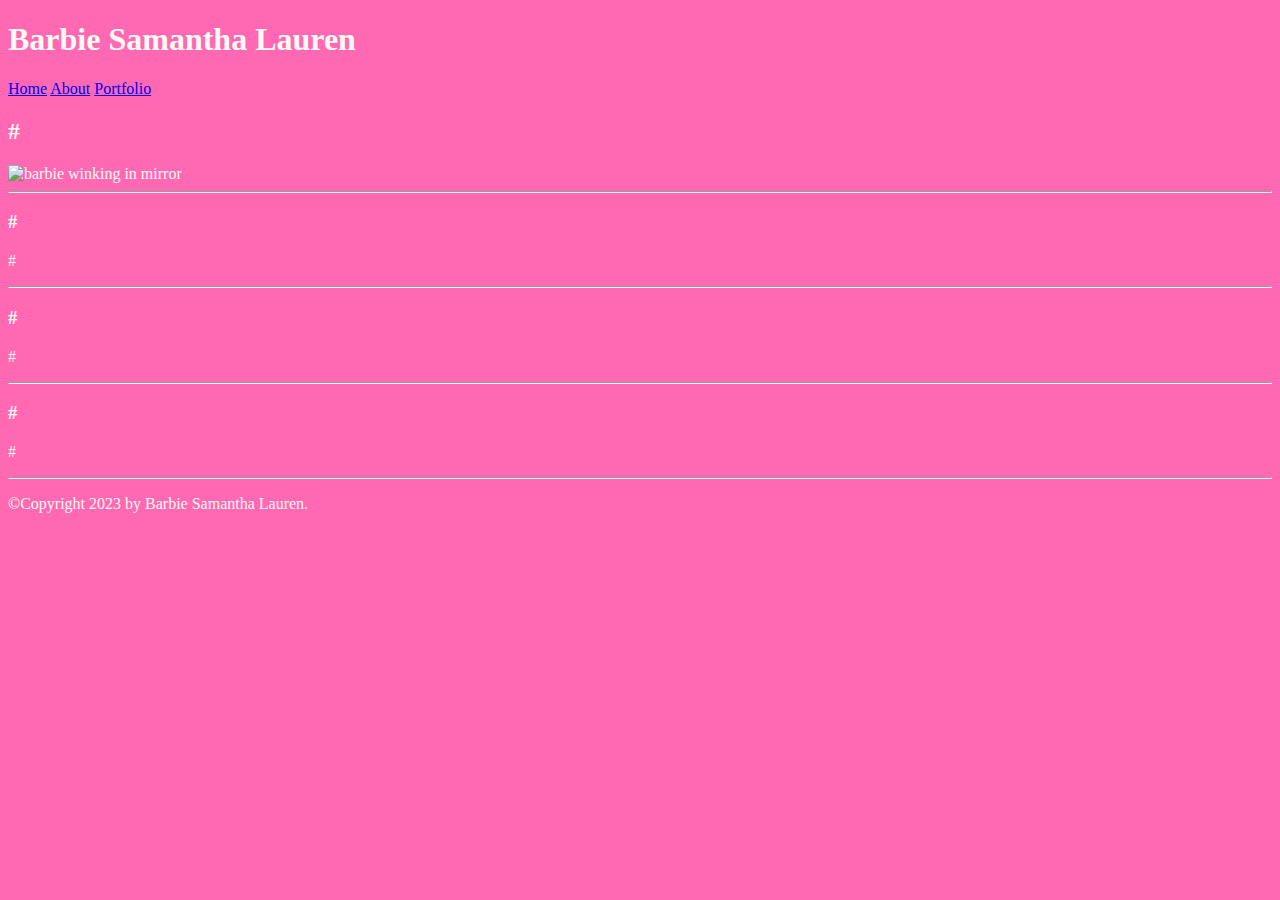
==== about.html @ 3c41fd27 "more html format updates" ====
<!DOCTYPE html>
<html lang="en">

<head>
    <meta charset="UTF-8">
    <meta name="viewport" content="width=device-width, initial-scale=1.0">
    <title>Barbie Samantha Lauren</title>
    <link rel="stylesheet" href="style.css" />
</head>

<body>
    <!-- main header that is used across all the pages of my website -->
    <header>
        <h1>Barbie Samantha Lauren</h1>
    </header>

    <nav>
        <a href="index.html">Home</a>
        <a href="about.html">About</a>
        <a href="portfolio.html">Portfolio</a>
    </nav>

    <main>
        <div class="secondaryheader">
            <!-- short little sentence about me/my likes/interests/passions -->
            <h2>#</h2>
        </div>

        <div class="barbieimage2">
            <!-- cute barbie fun -->
            <img style="height: 200px; width: 400px;"
                src="https://s.yimg.com/ny/api/res/1.2/c7Eo9TAsXjxAqEblJ7ubJQ--/YXBwaWQ9aGlnaGxhbmRlcjt3PTY0MDtoPTMzNg--/https://media.zenfs.com/en/gcn_uk_889/76e100877d7b9a2f8ae499e060971e5e"
                alt="barbie winking in mirror" />
            <hr />
        </div>

        <div class="aboutmesections">
            <!-- a few sections about my likes/hobbies -->
            <h3>#</h3>
            <p>#</p>
            <hr />

            <h3>#</h3>
            <p>#</p>
            <hr />

            <h3>#</h3>
            <p>#</p>
            <hr />
        </div>
    </main>

    <footer>
        <p>©Copyright 2023 by Barbie Samantha Lauren.</p>
    </footer>
</body>

</html>
---- style.css ----
body {
    background-color: hotpink;
    color: floralwhite
}
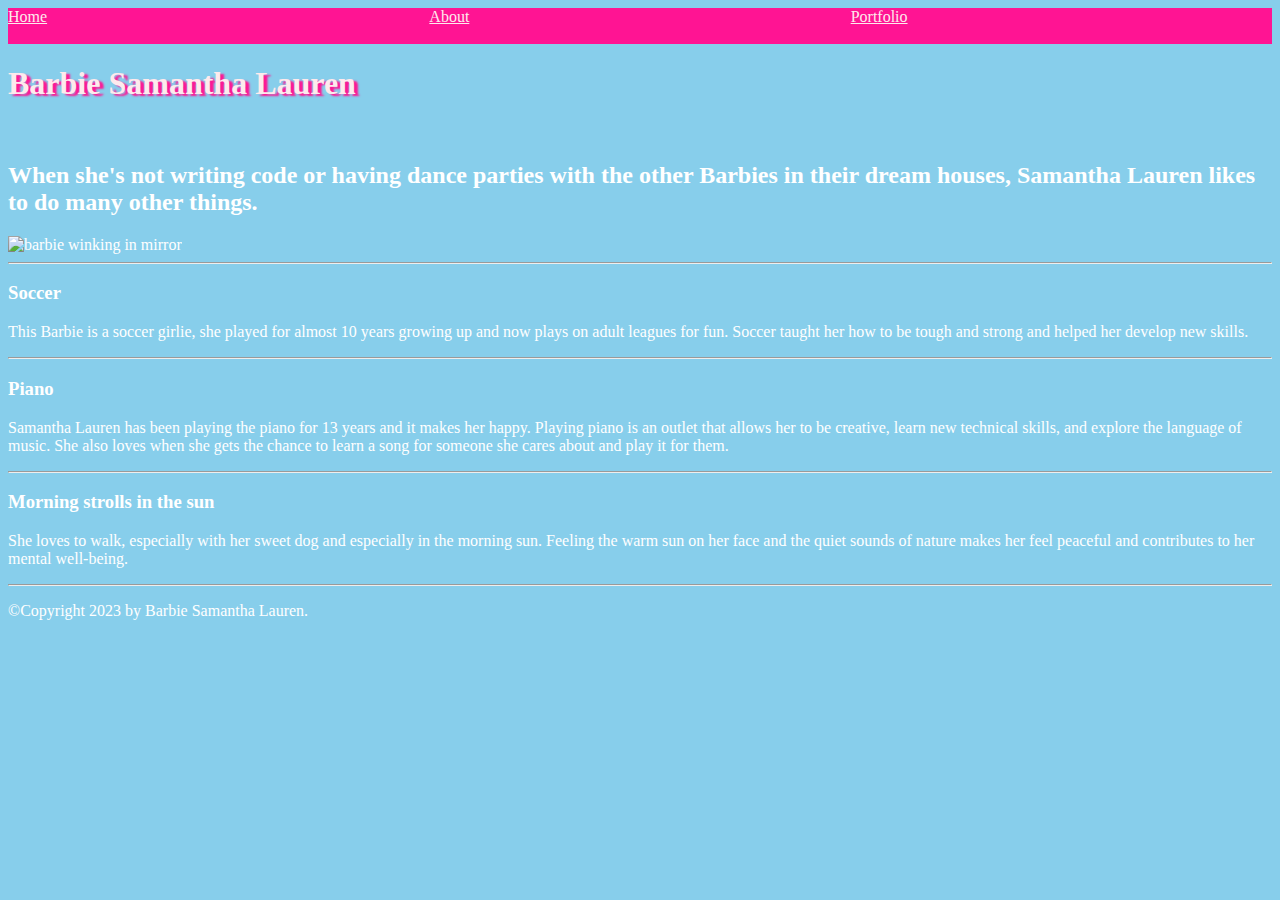
==== commit 4773b9d4: "more html and css changes, and a javascrip update" ====
--- a/about.html
+++ b/about.html
@@ -11,19 +11,21 @@
 <body>
     <!-- main header that is used across all the pages of my website -->
     <header>
-        <h1>Barbie Samantha Lauren</h1>
+        <nav>
+            <div class="grid-wrapper">
+                <a class="home" href="index.html">Home</a>
+                <a class="about" href="about.html">About</a>
+                <a class="portfolio" href="portfolio.html">Portfolio</a>
+            </div>
+        </nav>
+        <h1 class="barbiesamanthalauren">Barbie Samantha Lauren</h1>
     </header>
-
-    <nav>
-        <a href="index.html">Home</a>
-        <a href="about.html">About</a>
-        <a href="portfolio.html">Portfolio</a>
-    </nav>
+    <br>
 
     <main>
         <div class="secondaryheader">
             <!-- short little sentence about me/my likes/interests/passions -->
-            <h2>#</h2>
+            <h2>When she's not writing code or having dance parties with the other Barbies in their dream houses, Samantha Lauren likes to do many other things.</h2>
         </div>
 
         <div class="barbieimage2">
@@ -36,16 +38,16 @@
 
         <div class="aboutmesections">
             <!-- a few sections about my likes/hobbies -->
-            <h3>#</h3>
-            <p>#</p>
+            <h3>Soccer</h3>
+            <p>This Barbie is a soccer girlie, she played for almost 10 years growing up and now plays on adult leagues for fun. Soccer taught her how to be tough and strong and helped her develop new skills.</p>
             <hr />
 
-            <h3>#</h3>
-            <p>#</p>
+            <h3>Piano</h3>
+            <p>Samantha Lauren has been playing the piano for 13 years and it makes her happy. Playing piano is an outlet that allows her to be creative, learn new technical skills, and explore the language of music. She also loves when she gets the chance to learn a song for someone she cares about and play it for them.</p>
             <hr />
 
-            <h3>#</h3>
-            <p>#</p>
+            <h3>Morning strolls in the sun</h3>
+            <p>She loves to walk, especially with her sweet dog and especially in the morning sun. Feeling the warm sun on her face and the quiet sounds of nature makes her feel peaceful and contributes to her mental well-being.</p>
             <hr />
         </div>
     </main>
--- a/style.css
+++ b/style.css
@@ -1,4 +1,31 @@
 body {
-    background-color: hotpink;
-    color: floralwhite
+    background-color: skyblue;
+    color: white;
+    font-family: geneva;
+}
+
+.grid-wrapper{
+    display:grid;
+    grid-template-columns: 1fr 1fr 1fr;
+    grid-template-rows: 1fr 1fr;
+    background-color: deeppink;
+}
+
+.home{
+    color: rgb(254, 234, 237);
+}
+
+.about{
+    color: rgb(254, 234, 237);
+}
+
+.portfolio{
+    color: rgb(254, 234, 237);
+}
+
+h1 {
+    text-shadow: 1px 1px 1px deeppink; 
+    text-shadow: 4px 2px 2px deeppink;
+    font-family: georgia;
+    color: rgb(254, 234, 237);
 }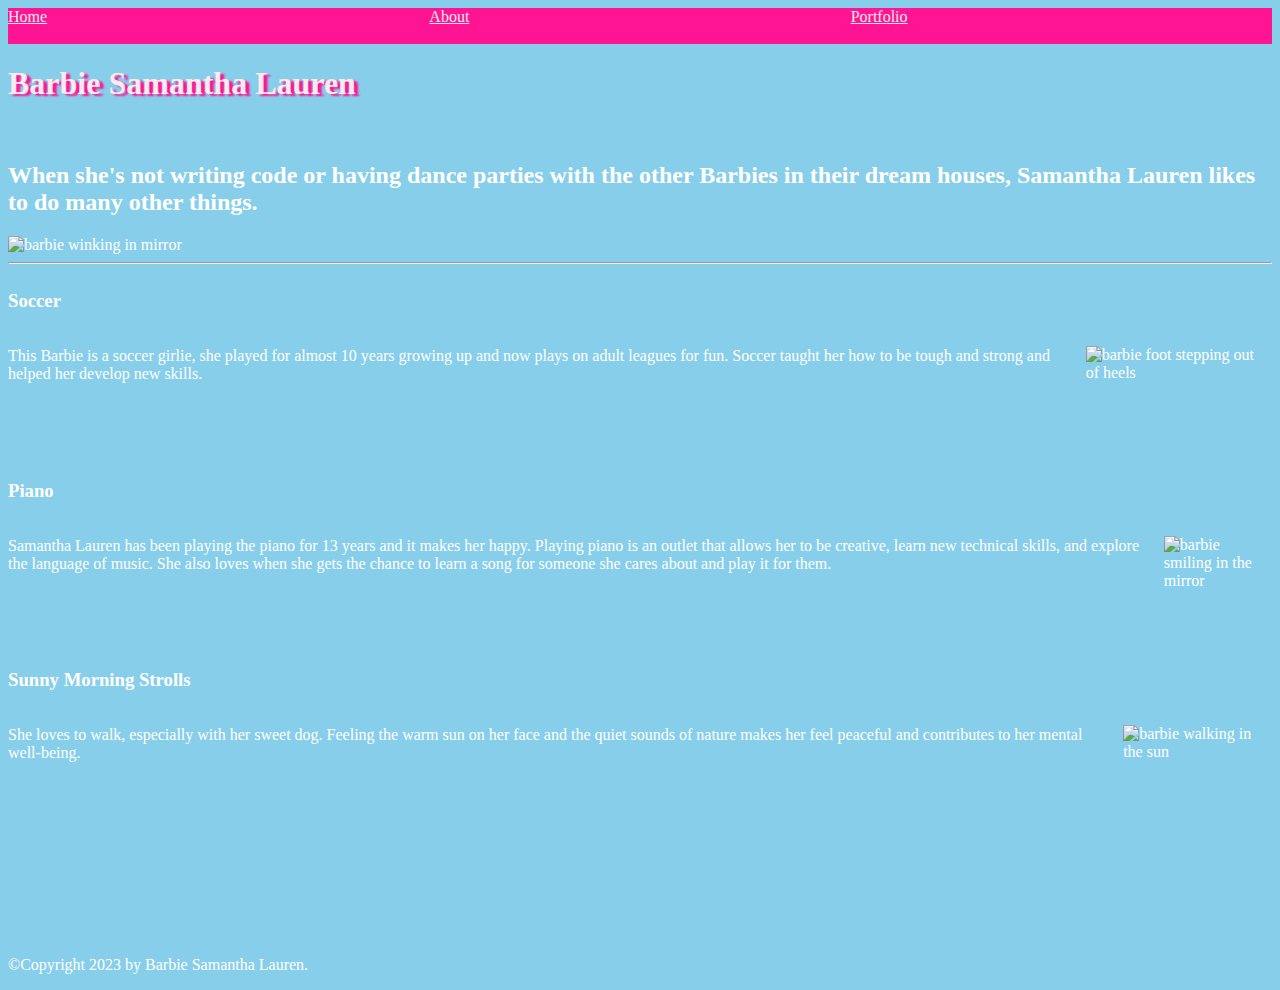
==== commit 156eae0b: "html and css updates" ====
--- a/about.html
+++ b/about.html
@@ -23,32 +23,54 @@
     <br>
 
     <main>
-        <div class="secondaryheader">
+        <div class="aboutmeheader">
             <!-- short little sentence about me/my likes/interests/passions -->
             <h2>When she's not writing code or having dance parties with the other Barbies in their dream houses, Samantha Lauren likes to do many other things.</h2>
         </div>
 
         <div class="barbieimage2">
             <!-- cute barbie fun -->
-            <img style="height: 200px; width: 400px;"
+            <img style="height: 250px; width: 460px;"
                 src="https://s.yimg.com/ny/api/res/1.2/c7Eo9TAsXjxAqEblJ7ubJQ--/YXBwaWQ9aGlnaGxhbmRlcjt3PTY0MDtoPTMzNg--/https://media.zenfs.com/en/gcn_uk_889/76e100877d7b9a2f8ae499e060971e5e"
                 alt="barbie winking in mirror" />
             <hr />
         </div>
 
-        <div class="aboutmesections">
+        <div class="soccerheader">
+            <h3>Soccer</h3>
+        </div>
+        <div class="soccersection">
             <!-- a few sections about my likes/hobbies -->
-            <h3>Soccer</h3>
-            <p>This Barbie is a soccer girlie, she played for almost 10 years growing up and now plays on adult leagues for fun. Soccer taught her how to be tough and strong and helped her develop new skills.</p>
-            <hr />
+            <p class="soccerp">This Barbie is a soccer girlie, she played for almost 10 years growing up and now plays on adult leagues for fun. Soccer taught her how to be tough and strong and helped her develop new skills.</p>
 
+            <img class="soccerimage" style="height: 100px; width: 200px;"
+            src="https://www.glam.com/img/gallery/how-to-get-margot-robbies-pink-pedicure-from-the-barbie-movie/l-intro-1690229392.jpg"
+            alt="barbie foot stepping out of heels" />
+            <br />
+        </div>
+
+        <div class="pianoheader">
             <h3>Piano</h3>
-            <p>Samantha Lauren has been playing the piano for 13 years and it makes her happy. Playing piano is an outlet that allows her to be creative, learn new technical skills, and explore the language of music. She also loves when she gets the chance to learn a song for someone she cares about and play it for them.</p>
-            <hr />
+        </div>
+        <div class="pianosection">
+            <p class="pianop">Samantha Lauren has been playing the piano for 13 years and it makes her happy. Playing piano is an outlet that allows her to be creative, learn new technical skills, and explore the language of music. She also loves when she gets the chance to learn a song for someone she cares about and play it for them.</p>
 
-            <h3>Morning strolls in the sun</h3>
-            <p>She loves to walk, especially with her sweet dog and especially in the morning sun. Feeling the warm sun on her face and the quiet sounds of nature makes her feel peaceful and contributes to her mental well-being.</p>
-            <hr />
+            <img class="pianoimage" style="height: 100px; width: 160px;"
+                src="https://www.themarysue.com/wp-content/uploads/2023/05/barbie-soundtrack-artists.jpg?fit=1201%2C750"
+                alt="barbie smiling in the mirror" />
+            <br />
+        </div>
+
+        <div class="strollheader">
+            <h3>Sunny Morning Strolls</h3>
+        </div>
+        <div class="strollsection">
+            <p class="strollp">She loves to walk, especially with her sweet dog. Feeling the warm sun on her face and the quiet sounds of nature makes her feel peaceful and contributes to her mental well-being.</p>
+
+            <img class="strollimage" style="height: 200px; width: 140px;"
+                src="https://m.media-amazon.com/images/M/MV5BZTM1NzVmZTItYmU0Zi00ODVmLWE4MWQtZTFlMzRiZmMxN2I4XkEyXkFqcGdeQXVyMTkxNjUyNQ@@._V1_.jpg"
+                alt="barbie walking in the sun" />
+            <br />
         </div>
     </main>
 
--- a/style.css
+++ b/style.css
@@ -4,28 +4,106 @@
     font-family: geneva;
 }
 
-.grid-wrapper{
-    display:grid;
+.grid-wrapper {
+    display: grid;
     grid-template-columns: 1fr 1fr 1fr;
     grid-template-rows: 1fr 1fr;
     background-color: deeppink;
 }
 
-.home{
+.home {
     color: rgb(254, 234, 237);
 }
 
-.about{
+.about {
     color: rgb(254, 234, 237);
 }
 
-.portfolio{
+.portfolio {
     color: rgb(254, 234, 237);
 }
 
 h1 {
-    text-shadow: 1px 1px 1px deeppink; 
+    text-shadow: 1px 1px 1px deeppink;
     text-shadow: 4px 2px 2px deeppink;
     font-family: georgia;
     color: rgb(254, 234, 237);
+}
+
+.soccerheader{
+    display:flex;
+}
+
+.soccersection {
+    display: flex;
+}
+
+.soccerimage {
+    margin: 10px;
+    padding: 5px;
+}
+
+.pianoheader{
+    display:flex;
+}
+
+.pianosection {
+    display: flex;
+}
+
+.pianoimage {
+    margin: 10px;
+    padding: 5px;
+}
+
+.strollheader{
+    display:flex;
+}
+
+.strollsection {
+    display: flex;
+}
+
+.strollimage {
+    margin: 10px;
+    padding: 5px;
+}
+
+.zoosection{
+    display: flex;
+}
+
+.zooheader{
+    display:flex;
+}
+
+.zooimage{
+    margin: 10px;
+    padding: 5px;
+}
+
+.grocerysection{
+    display: flex;
+}
+
+.groceryheader{
+    display:flex;
+}
+
+.groceryimage{
+    margin: 10px;
+    padding: 5px;
+}
+
+.fairysection{
+    display: flex;
+}
+
+.fairyheader {
+    display:flex;
+}
+
+.fairyimage{
+    margin: 10px;
+    padding: 5px;
 }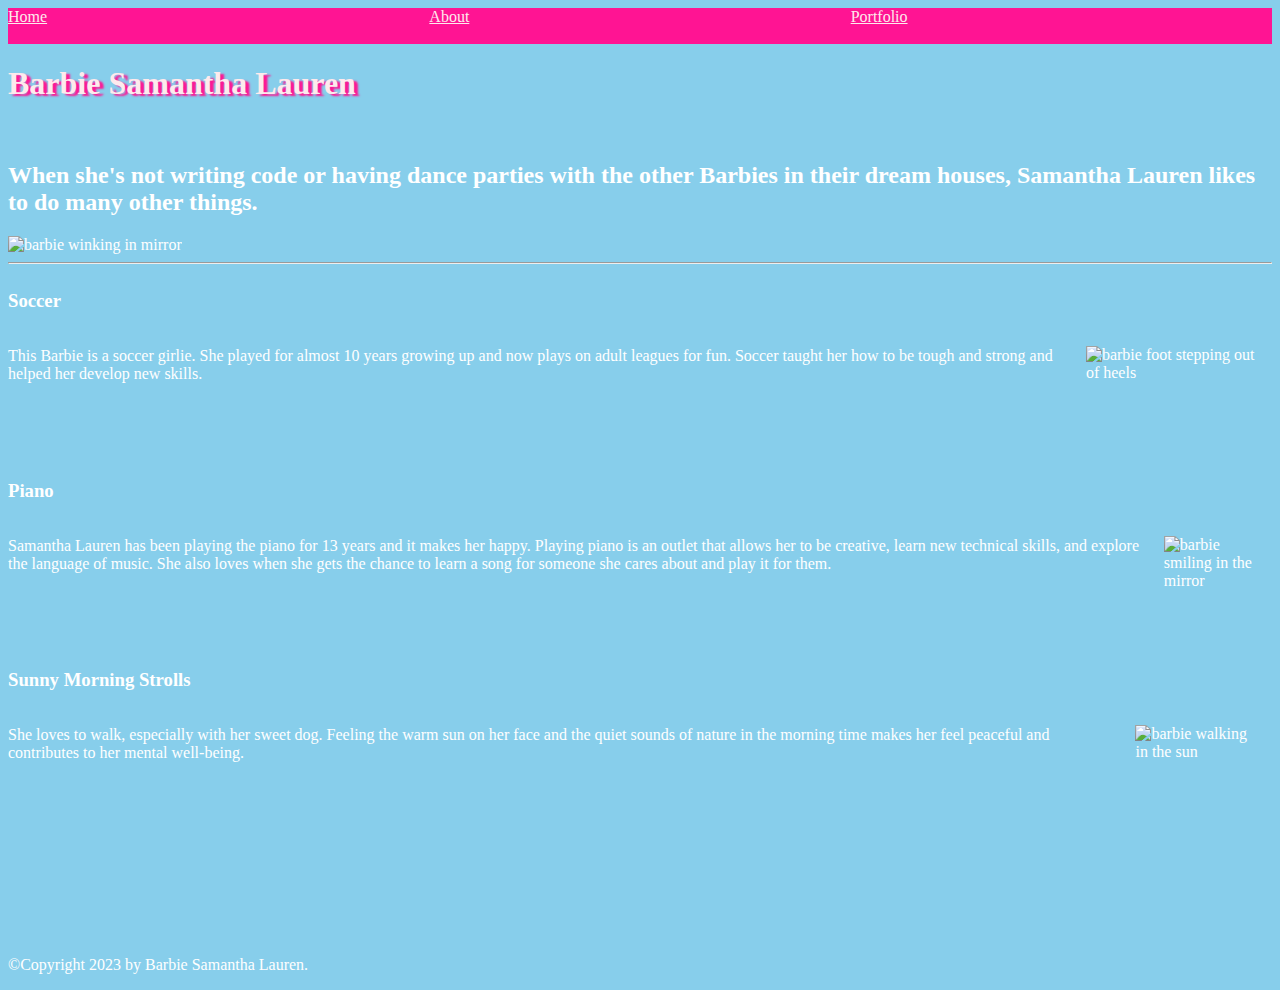
==== commit cea6971c: "added in the actual text content" ====
--- a/about.html
+++ b/about.html
@@ -41,14 +41,14 @@
         </div>
         <div class="soccersection">
             <!-- a few sections about my likes/hobbies -->
-            <p class="soccerp">This Barbie is a soccer girlie, she played for almost 10 years growing up and now plays on adult leagues for fun. Soccer taught her how to be tough and strong and helped her develop new skills.</p>
+            <p class="soccerp">This Barbie is a soccer girlie. She played for almost 10 years growing up and now plays on adult leagues for fun. Soccer taught her how to be tough and strong and helped her develop new skills.</p>
 
             <img class="soccerimage" style="height: 100px; width: 200px;"
             src="https://www.glam.com/img/gallery/how-to-get-margot-robbies-pink-pedicure-from-the-barbie-movie/l-intro-1690229392.jpg"
             alt="barbie foot stepping out of heels" />
             <br />
         </div>
-
+        
         <div class="pianoheader">
             <h3>Piano</h3>
         </div>
@@ -65,7 +65,7 @@
             <h3>Sunny Morning Strolls</h3>
         </div>
         <div class="strollsection">
-            <p class="strollp">She loves to walk, especially with her sweet dog. Feeling the warm sun on her face and the quiet sounds of nature makes her feel peaceful and contributes to her mental well-being.</p>
+            <p class="strollp">She loves to walk, especially with her sweet dog. Feeling the warm sun on her face and the quiet sounds of nature in the morning time makes her feel peaceful and contributes to her mental well-being.</p>
 
             <img class="strollimage" style="height: 200px; width: 140px;"
                 src="https://m.media-amazon.com/images/M/MV5BZTM1NzVmZTItYmU0Zi00ODVmLWE4MWQtZTFlMzRiZmMxN2I4XkEyXkFqcGdeQXVyMTkxNjUyNQ@@._V1_.jpg"
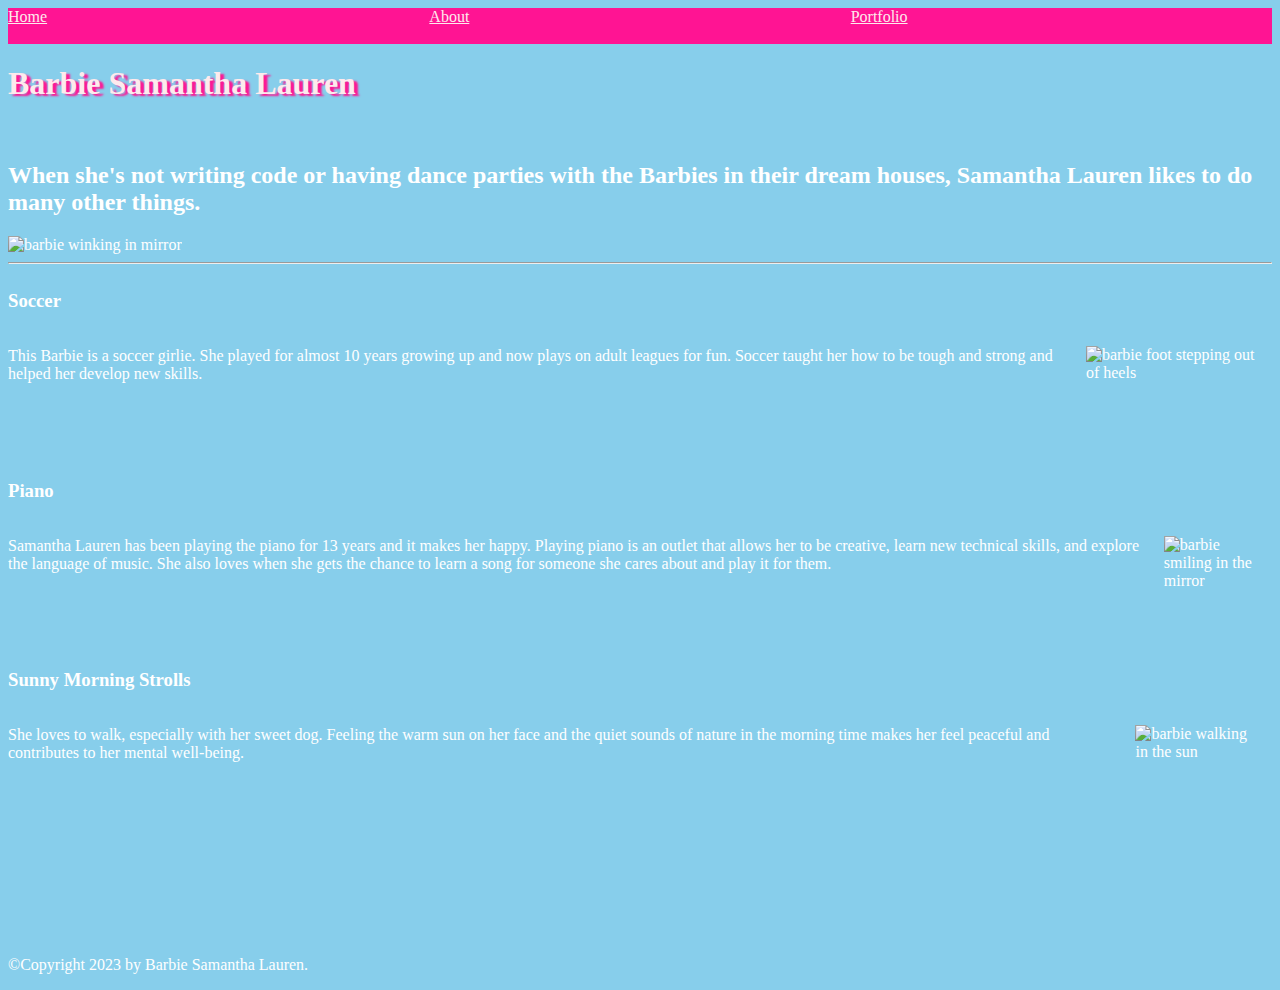
==== commit c2c82424: "updated css and html changes" ====
--- a/about.html
+++ b/about.html
@@ -25,7 +25,7 @@
     <main>
         <div class="aboutmeheader">
             <!-- short little sentence about me/my likes/interests/passions -->
-            <h2>When she's not writing code or having dance parties with the other Barbies in their dream houses, Samantha Lauren likes to do many other things.</h2>
+            <h2>When she's not writing code or having dance parties with the Barbies in their dream houses, Samantha Lauren likes to do many other things.</h2>
         </div>
 
         <div class="barbieimage2">
--- a/style.css
+++ b/style.css
@@ -28,6 +28,10 @@
     text-shadow: 4px 2px 2px deeppink;
     font-family: georgia;
     color: rgb(254, 234, 237);
+}
+
+.barbiesamanthalauren{
+    transition: margin-right 4s;
 }
 
 .soccerheader{
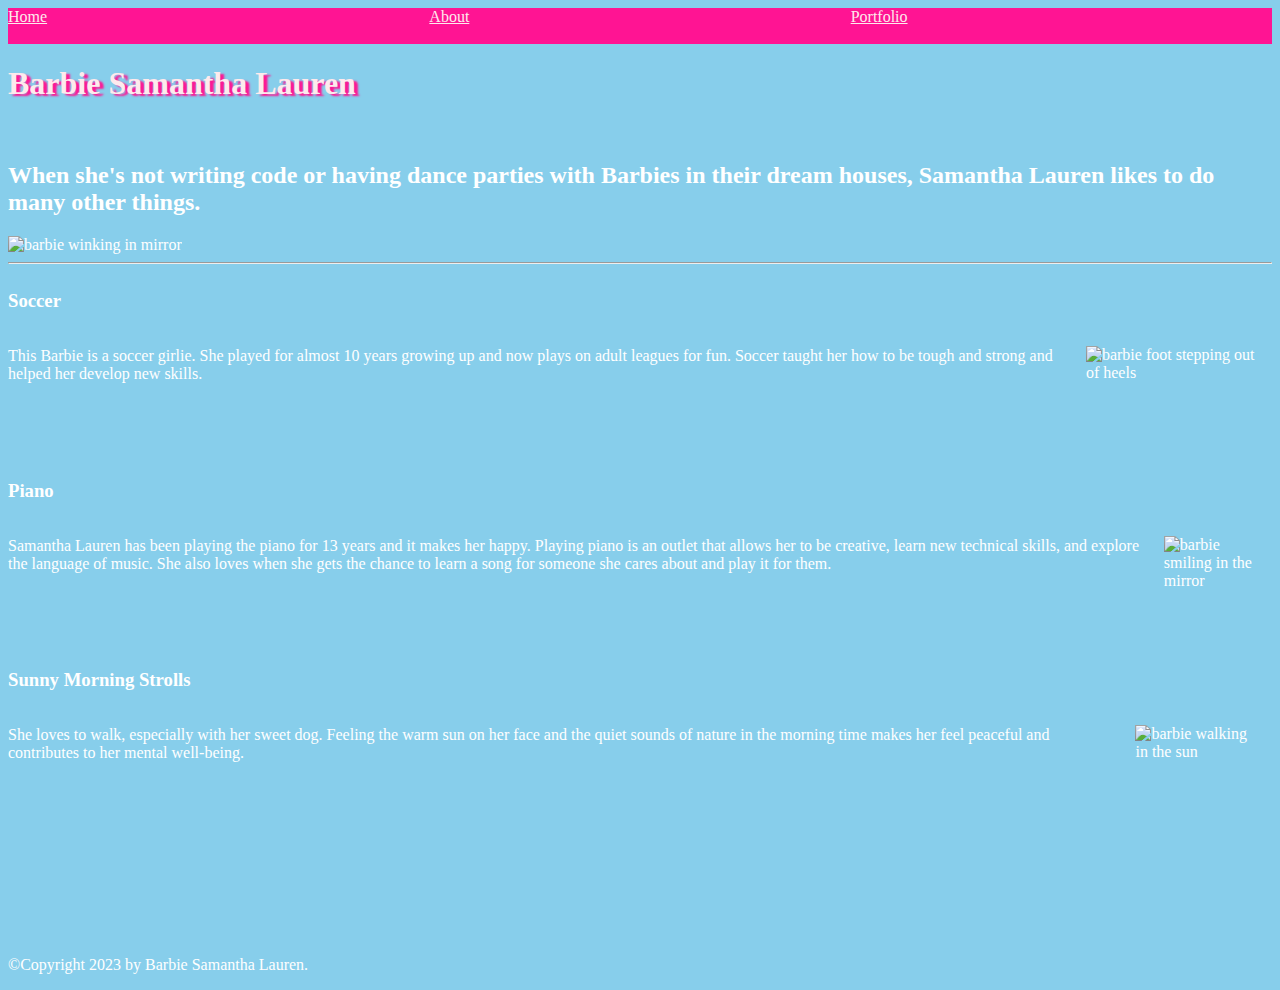
==== commit e76f120f: "some extra small html text changes and a readme description" ====
--- a/about.html
+++ b/about.html
@@ -25,7 +25,7 @@
     <main>
         <div class="aboutmeheader">
             <!-- short little sentence about me/my likes/interests/passions -->
-            <h2>When she's not writing code or having dance parties with the Barbies in their dream houses, Samantha Lauren likes to do many other things.</h2>
+            <h2>When she's not writing code or having dance parties with Barbies in their dream houses, Samantha Lauren likes to do many other things.</h2>
         </div>
 
         <div class="barbieimage2">
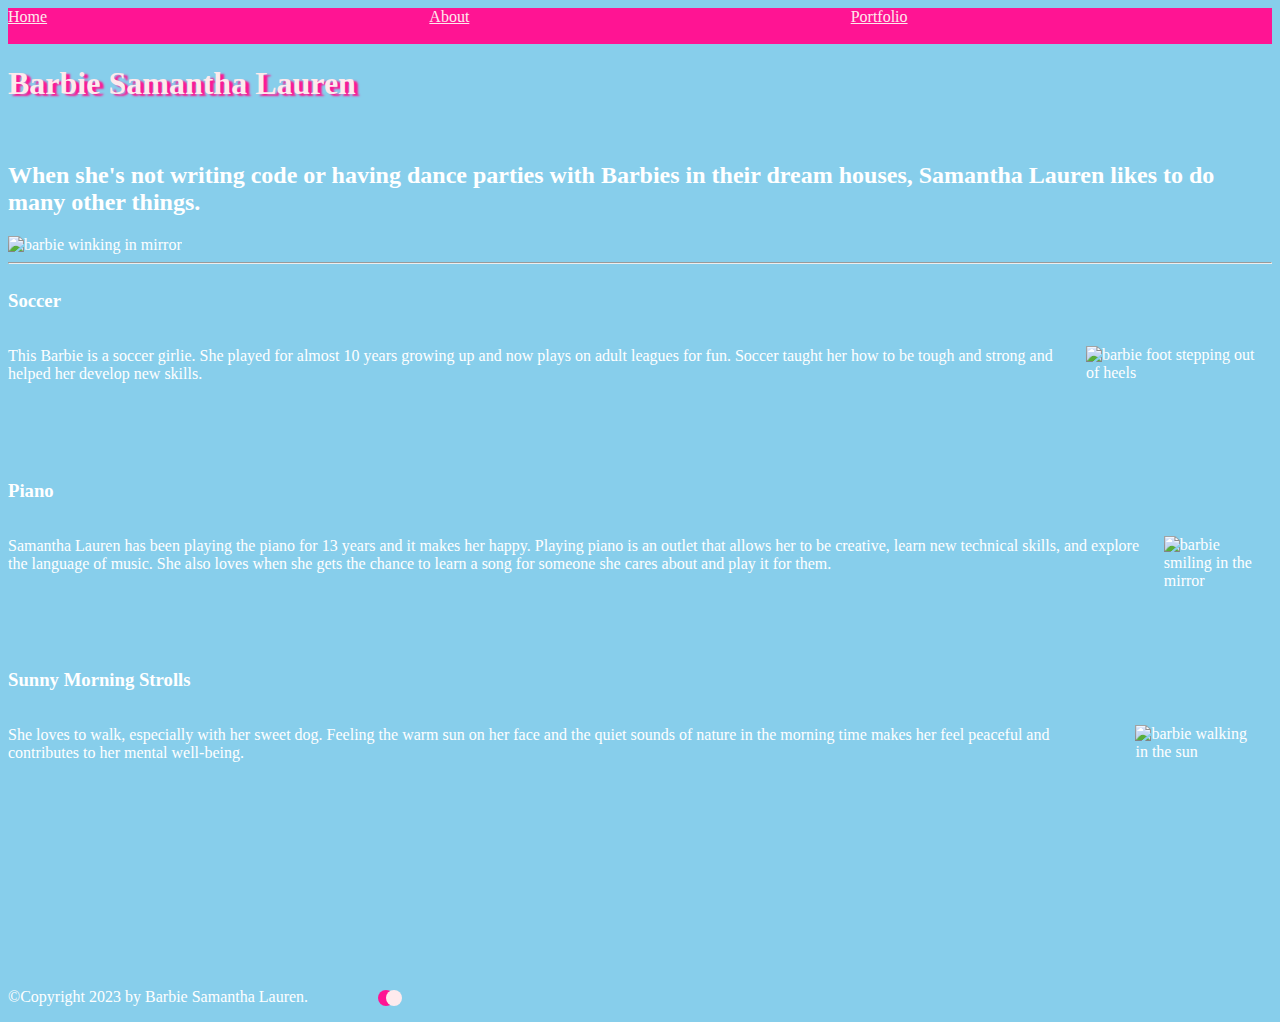
==== commit 5953e1f2: "added circles and utilized z-index" ====
--- a/about.html
+++ b/about.html
@@ -75,6 +75,10 @@
     </main>
 
     <footer>
+        <div class="grid-footer-cirlce">
+            <div class="circle1"></div>
+            <div class="circle2"></div>
+        </div>
         <p>©Copyright 2023 by Barbie Samantha Lauren.</p>
     </footer>
 </body>
--- a/style.css
+++ b/style.css
@@ -32,6 +32,28 @@
 
 .barbiesamanthalauren{
     transition: margin-right 4s;
+}
+
+.circle1{
+    position: relative;
+    height: 1em;
+    width: 1em;
+    background-color: deeppink;
+    border-radius: 50%;
+    z-index: 1;
+    left: 370px;
+    top: 50px;
+}
+
+.circle2{
+    position: relative;
+    height: 1em;
+    width: 1em;
+    background-color: rgb(254, 234, 237);
+    border-radius: 50%;
+    z-index: 1;
+    left: 378px;
+    top: 34px;
 }
 
 .soccerheader{
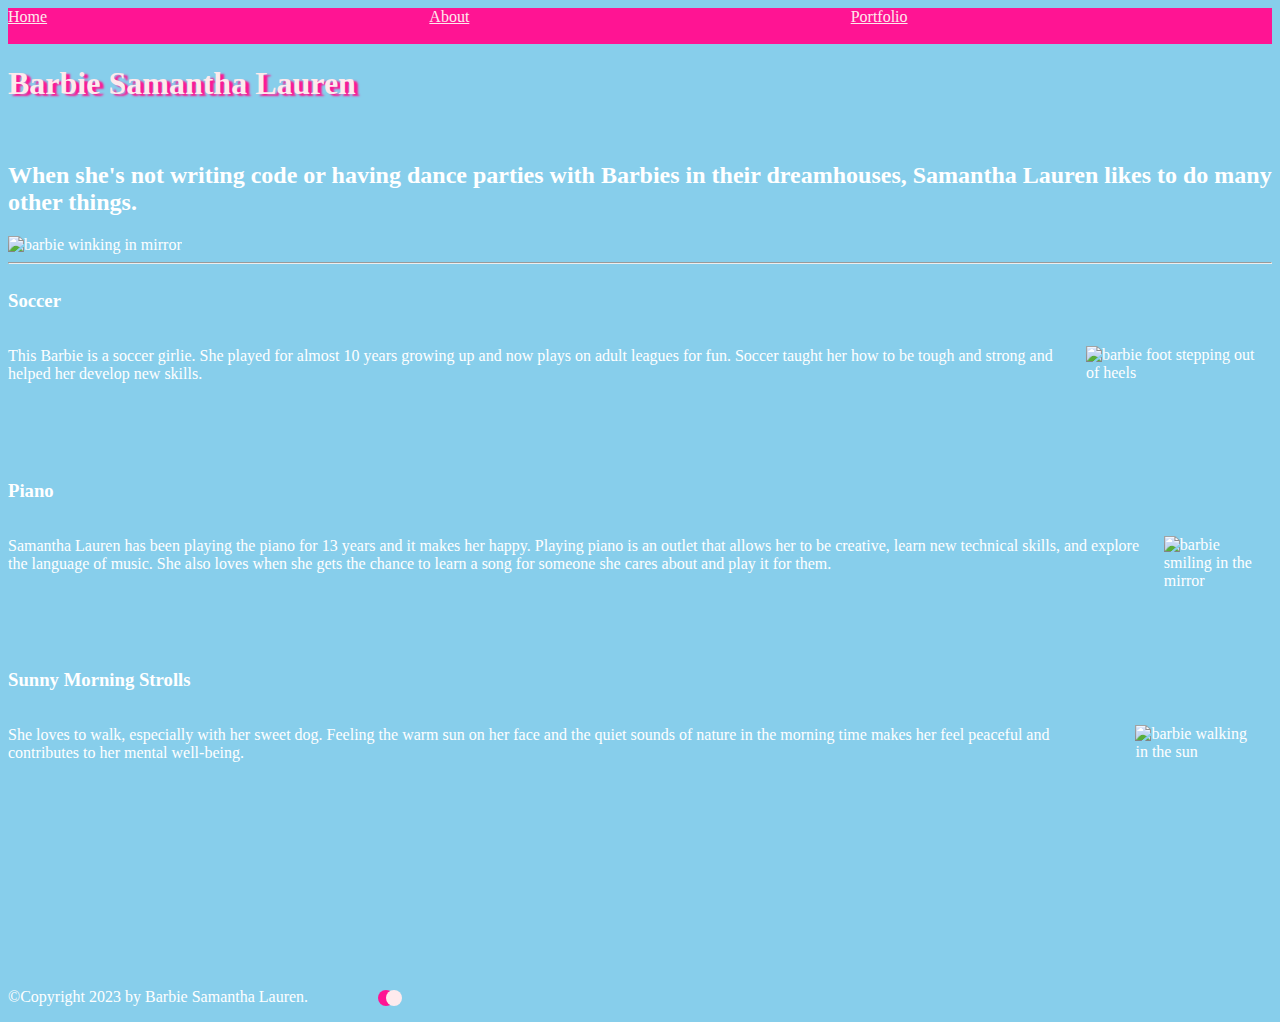
==== commit cbd1090d: "text rewording" ====
--- a/about.html
+++ b/about.html
@@ -25,7 +25,7 @@
     <main>
         <div class="aboutmeheader">
             <!-- short little sentence about me/my likes/interests/passions -->
-            <h2>When she's not writing code or having dance parties with Barbies in their dream houses, Samantha Lauren likes to do many other things.</h2>
+            <h2>When she's not writing code or having dance parties with Barbies in their dreamhouses, Samantha Lauren likes to do many other things.</h2>
         </div>
 
         <div class="barbieimage2">
--- a/style.css
+++ b/style.css
@@ -51,7 +51,7 @@
     width: 1em;
     background-color: rgb(254, 234, 237);
     border-radius: 50%;
-    z-index: 1;
+    z-index: 2;
     left: 378px;
     top: 34px;
 }
